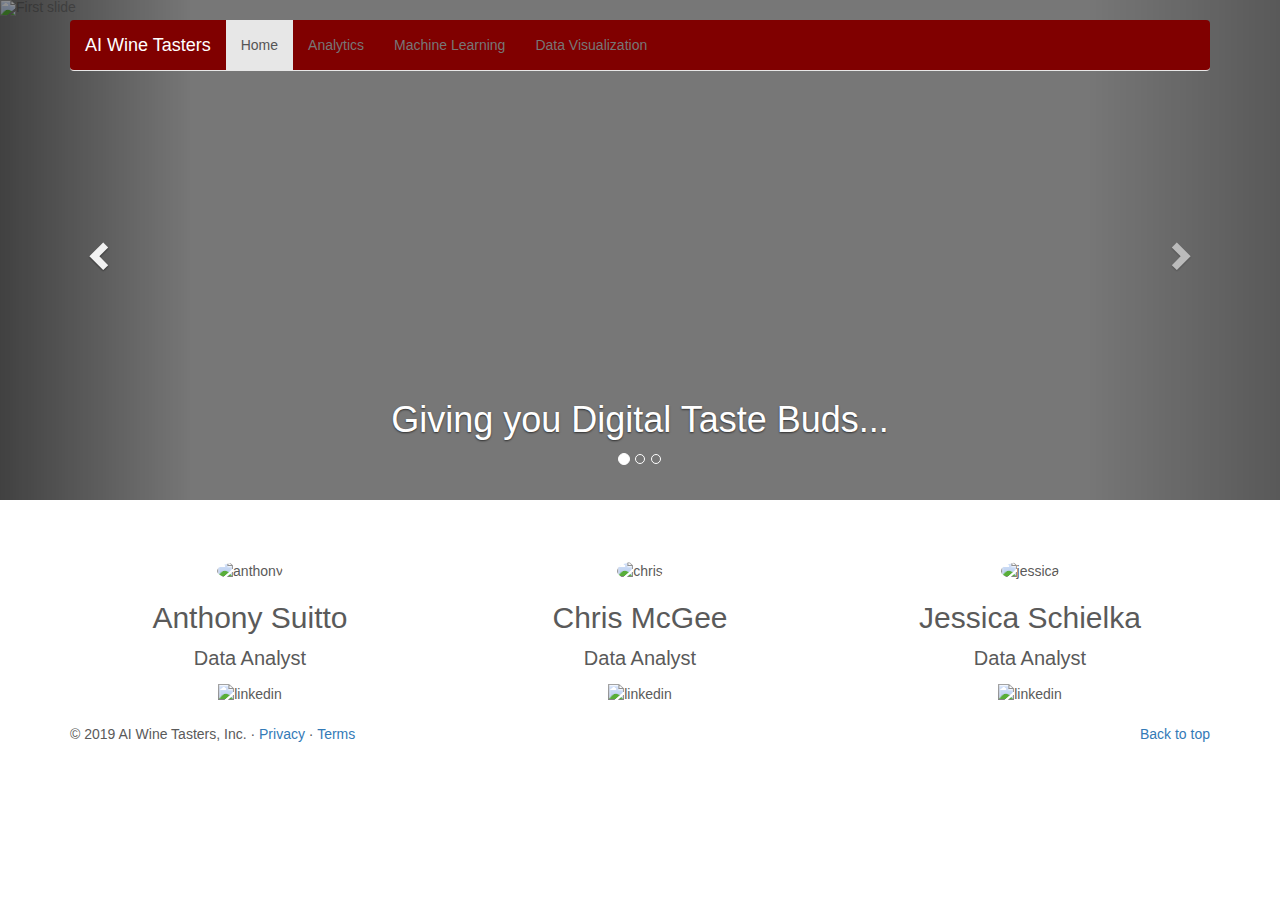
==== HTML/index.html @ 3fe29758 "HTML folder and Images" ====
<!doctype html>
<html lang="en">
  <head>
    <meta charset="utf-8">
    <meta http-equiv="X-UA-Compatible" content="IE=edge">
    <meta name="viewport" content="width=device-width, initial-scale=1">
    <!-- The above 3 meta tags *must* come first in the head; any other head content must come *after* these tags -->
    <meta name="description" content="">
    <meta name="author" content="">
    <link rel="icon" href="../../favicon.ico">

    <title>AIWT</title>

    <!-- Bootstrap -->
    <link rel="stylesheet" href="https://stackpath.bootstrapcdn.com/bootstrap/3.4.1/css/bootstrap.min.css" integrity="sha384-HSMxcRTRxnN+Bdg0JdbxYKrThecOKuH5zCYotlSAcp1+c8xmyTe9GYg1l9a69psu" crossorigin="anonymous">

    <!-- Custom styles for this template -->
    <link href="style.css" rel="stylesheet">
  </head>

<!-- NAVBAR
================================================== -->
  <body>
    <div class="navbar-wrapper">
      <div class="container">

        <nav class="navbar navbar-default navbar-static-top" style="background-color: maroon">
          <div class="container">
            <div class="navbar-header">
              <button type="button" class="navbar-toggle collapsed" data-toggle="collapse" data-target="#navbar" aria-expanded="false" aria-controls="navbar">
                <span class="sr-only">Toggle navigation</span>
                <span class="icon-bar"></span>
                <span class="icon-bar"></span>
                <span class="icon-bar"></span>
              </button>
              <a class="navbar-brand" href="#">AI Wine Tasters</a>
            </div>
            <div id="navbar" class="navbar-collapse collapse">
              <ul class="nav navbar-nav">
                <li class="active"><a href="index.html">Home</a></li>
                <li><a href="analytics.html">Analytics</a></li>
                <li><a href="#">Machine Learning</a></li>
                <li><a href="#">Data Visualization</a></li>
              </ul>
            </div>
          </div>
        </nav>

      </div>
    </div>


    <!-- Carousel
    ================================================== -->
    <div id="myCarousel" class="carousel slide" data-ride="carousel">
      <!-- Indicators -->
      <ol class="carousel-indicators">
        <li data-target="#myCarousel" data-slide-to="0" class="active"></li>
        <li data-target="#myCarousel" data-slide-to="1"></li>
        <li data-target="#myCarousel" data-slide-to="2"></li>
      </ol>
      <div class="carousel-inner" role="listbox">
        <div class="item active">
          <img class="first-slide" src="http://www.delicato.com/content/dfv/en_us/_jcr_content/id-dfv-homepage-image.img.jpg/1410998264108.jpg" alt="First slide">
          <div class="container">
            <div class="carousel-caption">
              <h1>Giving you Digital Taste Buds...</h1>
            </div>
          </div>
        </div>
        <div class="item">
          <img class="second-slide" src="[data-uri]" alt="Second slide">
          <div class="container">
            <div class="carousel-caption">
              <h1>Another example headline.</h1>
              <p>Cras justo odio, dapibus ac facilisis in, egestas eget quam. Donec id elit non mi porta gravida at eget metus. Nullam id dolor id nibh ultricies vehicula ut id elit.</p>
              <p><a class="btn btn-lg btn-primary" href="#" role="button">Learn more</a></p>
            </div>
          </div>
        </div>
        <div class="item">
          <img class="third-slide" src="[data-uri]" alt="Third slide">
          <div class="container">
            <div class="carousel-caption">
              <h1>One more for good measure.</h1>
              <p>Cras justo odio, dapibus ac facilisis in, egestas eget quam. Donec id elit non mi porta gravida at eget metus. Nullam id dolor id nibh ultricies vehicula ut id elit.</p>
              <p><a class="btn btn-lg btn-primary" href="#" role="button">Browse gallery</a></p>
            </div>
          </div>
        </div>
      </div>
      <a class="left carousel-control" href="#myCarousel" role="button" data-slide="prev">
        <span class="glyphicon glyphicon-chevron-left" aria-hidden="true"></span>
        <span class="sr-only">Previous</span>
      </a>
      <a class="right carousel-control" href="#myCarousel" role="button" data-slide="next">
        <span class="glyphicon glyphicon-chevron-right" aria-hidden="true"></span>
        <span class="sr-only">Next</span>
      </a>
    </div><!-- /.carousel -->


    <!-- Marketing messaging and featurettes
    ================================================== -->
    <!-- Wrap the rest of the page in another container to center all the content. -->

    <div class="container marketing">

      <!-- Three columns of text below the carousel -->
      <div class="row">
        <div class="col-lg-4">
          <img class="img-circle" src="images/anthony.jpg" alt="anthony" width="140" height="140">
          <h2>Anthony Suitto</h2>
          <p>Data Analyst</p>
          <img class="Linkedin" src="images/Linkedin-full-logo.png" alt="linkedin" width="80" height="20">
        </div><!-- /.col-lg-4 -->
        <div class="col-lg-4">
          <img class="img-circle" src="images/chris.jpg" alt="chris" width="140" height="140">
          <h2>Chris McGee</h2>
          <p>Data Analyst</p>
          <img class="Linkedin" src="images/Linkedin-full-logo.png" alt="linkedin" width="80" height="20">
        </div><!-- /.col-lg-4 -->
        <div class="col-lg-4">
          <img class="img-circle" src="images/jessica.jpg" alt="jessica" width="140" height="140">
          <h2>Jessica Schielka</h2>
          <p>Data Analyst</p>
          <img class="Linkedin" src="images/Linkedin-full-logo.png" alt="linkedin" width="80" height="20">
        </div><!-- /.col-lg-4 -->
      </div><!-- /.row -->


      <!-- FOOTER -->
      <footer>
        <p class="pull-right"><a href="#">Back to top</a></p>
        <p>&copy; 2019 AI Wine Tasters, Inc. &middot; <a href="#">Privacy</a> &middot; <a href="#">Terms</a></p>
      </footer>

    </div><!-- /.container -->


    <!-- Bootstrap core JavaScript
    ================================================== -->
    <!-- Placed at the end of the document so the pages load faster -->
    <script src="https://code.jquery.com/jquery-1.12.4.min.js" integrity="sha384-nvAa0+6Qg9clwYCGGPpDQLVpLNn0fRaROjHqs13t4Ggj3Ez50XnGQqc/r8MhnRDZ" crossorigin="anonymous"></script>
    <script>window.jQuery || document.write('<script src="../../assets/js/vendor/jquery.min.js"><\/script>')</script>
    <script src="../../dist/js/bootstrap.min.js"></script>
    <!-- IE10 viewport hack for Surface/desktop Windows 8 bug -->
    <script src="../../assets/js/ie10-viewport-bug-workaround.js"></script>
  </body>
</html>
---- HTML/style.css ----
/* GLOBAL STYLES
 * Padding below the footer and lighter body text
* -------------------------------------------------- */

body {
    padding-bottom: 10px;
    color: #5a5a5a;
  }
  
  
  /* CUSTOMIZE THE NAVBAR
  -------------------------------------------------- */
  
  /* Special class on .container surrounding .navbar, used for positioning it into place. */
  .navbar-wrapper {
    position: absolute;
    top: 0;
    right: 0;
    left: 0;
    z-index: 20;
  }
  
  /* Flip around the padding for proper display in narrow viewports */
  .navbar-wrapper > .container {
    padding-right: 0;
    padding-left: 0;
  }
  .navbar-wrapper .navbar {
    padding-right: 15px;
    padding-left: 15px;
    color: white;
  }
  .navbar-wrapper .navbar .container {
    width: auto;
  }

  .navbar-wrapper .navbar-brand {
    width: auto;
    color: white;
  }

  .navbar-wrapper .navbar-collapse {
    width: auto;
    color: white;
  }

  .tableauPlaceholder {
    padding-top: 80px !important;
    padding-right: 140px !important;
    padding-left: 140px !important;
    padding-bottom: 20px !important;
  }
  
  
  /* CUSTOMIZE THE CAROUSEL
  -------------------------------------------------- */
  
  /* Carousel base class */
  .carousel {
    height: 500px;
    margin-bottom: 60px;
  }
  .carousel-caption {
    z-index: 10; /* Since positioning the image, we need to help out the caption */
  }
  
  /* Declare heights because of positioning of img element */
  .carousel .item {
    height: 500px;
    background-color: #777;
  }
  .carousel-inner > .item > img {
    position: absolute;
    top: 0;
    left: 0;
    min-width: 100%;
    height: 500px;
  }
  
  
  /* MARKETING CONTENT
  -------------------------------------------------- */
  
  /* Center align the text within the three columns below the carousel */
  .marketing .col-lg-4 {
    margin-bottom: 20px;
    text-align: center;
  }
  .marketing h2 {
    font-weight: 400;
  }
  .marketing .col-lg-4 p {
    margin-right: 10px;
    margin-left: 10px;
    font-size: 20px;
  }
  
  
  /* Featurettes
  ------------------------- */
  
  .featurette-divider {
    margin: 80px 0; /* Space out the Bootstrap <hr> more */
  }
  
  /* Thin out the marketing headings */
  .featurette-heading {
    font-weight: 300;
    line-height: 1;
    letter-spacing: -1px;
  }
  
  
  /* RESPONSIVE CSS
  -------------------------------------------------- */
  
  @media (min-width: 768px) {
    /* Navbar positioning foo */
    .navbar-wrapper {
      margin-top: 20px;
    }
    .navbar-wrapper .container {
      padding-right: 15px;
      padding-left: 15px;
    }
    .navbar-wrapper .navbar {
      padding-right: 0;
      padding-left: 0;
      border-radius: 4px; /* The navbar becomes detached from the top, so we round the corners */
    }
  
    /* Bump up size of carousel content */
    .carousel-caption p {
      margin-bottom: 20px;
      font-size: 21px;
      line-height: 1.4;
    }
  
    .featurette-heading {
      font-size: 50px;
    }
  }
  
  @media (min-width: 992px) {
    .featurette-heading {
      margin-top: 120px;
    }
  }
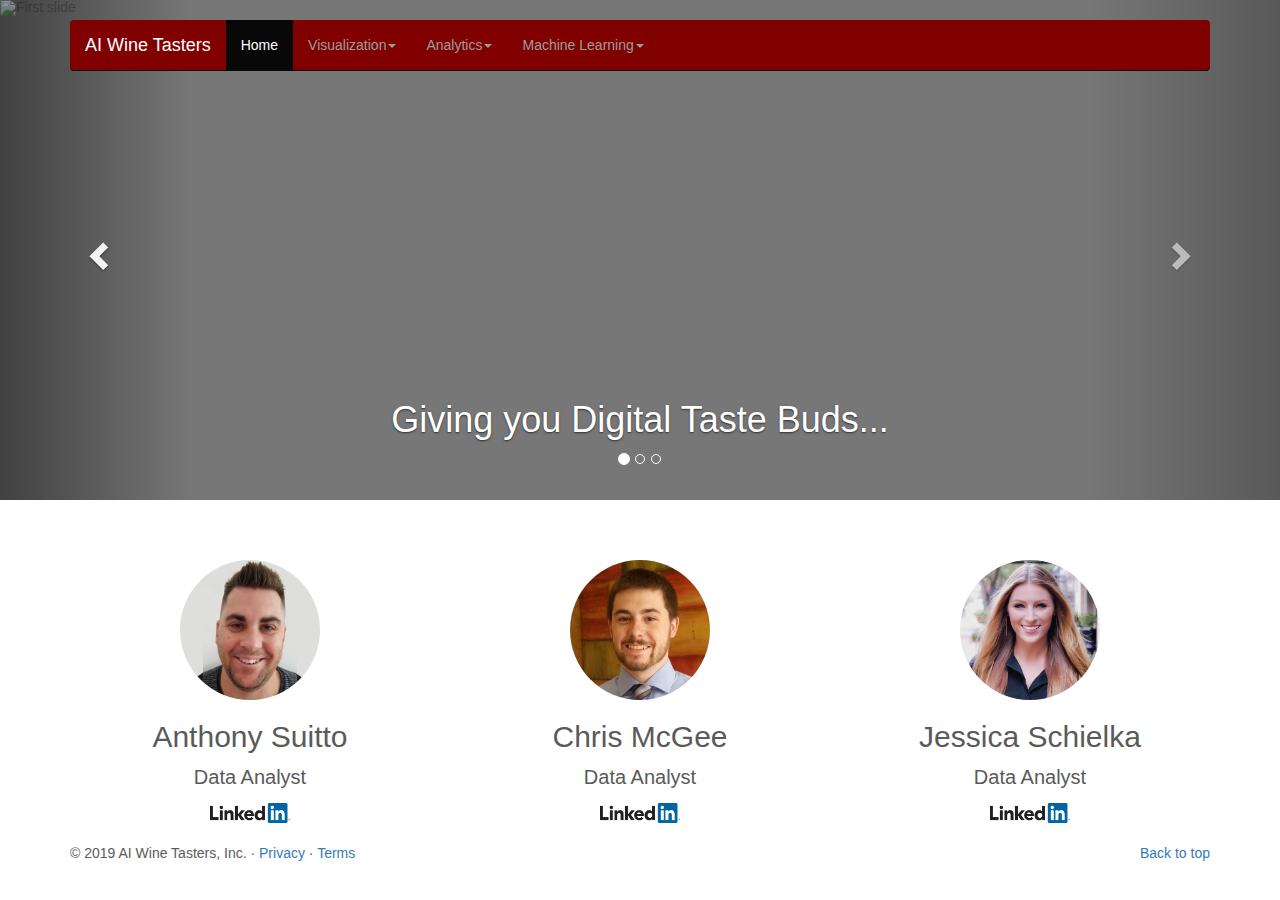
==== commit 3da3c190: "FINAL HTML and WINE STATS" ====
--- a/HTML/index.html
+++ b/HTML/index.html
@@ -20,11 +20,11 @@
 
 <!-- NAVBAR
 ================================================== -->
-  <body>
+<body>
     <div class="navbar-wrapper">
       <div class="container">
 
-        <nav class="navbar navbar-default navbar-static-top" style="background-color: maroon">
+        <nav class="navbar navbar-inverse navbar-static-top" style="background-color: maroon">
           <div class="container">
             <div class="navbar-header">
               <button type="button" class="navbar-toggle collapsed" data-toggle="collapse" data-target="#navbar" aria-expanded="false" aria-controls="navbar">
@@ -38,9 +38,30 @@
             <div id="navbar" class="navbar-collapse collapse">
               <ul class="nav navbar-nav">
                 <li class="active"><a href="index.html">Home</a></li>
-                <li><a href="analytics.html">Analytics</a></li>
-                <li><a href="#">Machine Learning</a></li>
-                <li><a href="#">Data Visualization</a></li>
+                <li class="dropdown">
+                  <a href="#" class="dropdown-toggle" data-toggle="dropdown" role="button" aria-haspopup="true" aria-expanded="false">Visualization<span class="caret"></span></a>
+                  <ul class="dropdown-menu">
+                    <li><a href="redviz.html">Red Wine</a></li>
+                    <li role="separator" class="divider"></li>
+                    <li><a href="whiteviz.html">White Wine</a></li>
+                  </ul>
+                  </li>
+                <li class="dropdown">
+                      <a href="#" class="dropdown-toggle" data-toggle="dropdown" role="button" aria-haspopup="true" aria-expanded="false">Analytics<span class="caret"></span></a>
+                      <ul class="dropdown-menu">
+                        <li><a href="redanalytics.html">Red Wine</a></li>
+                        <li role="separator" class="divider"></li>
+                        <li><a href="whiteanalytics.html">White Wine</a></li>
+                  </ul>
+                  </li>
+                <li class="dropdown">
+                    <a href="#" class="dropdown-toggle" data-toggle="dropdown" role="button" aria-haspopup="true" aria-expanded="false">Machine Learning<span class="caret"></span></a>
+                      <ul class="dropdown-menu">
+                        <li><a href="models.html">Models</a></li>
+                        <li role="separator" class="divider"></li>
+                        <li><a href="accuracies.html">Accuracies</a></li>
+                  </ul>
+                </li>
               </ul>
             </div>
           </div>
@@ -109,22 +130,22 @@
       <!-- Three columns of text below the carousel -->
       <div class="row">
         <div class="col-lg-4">
-          <img class="img-circle" src="images/anthony.jpg" alt="anthony" width="140" height="140">
+          <img class="img-circle" src="../images/anthony.jpg" alt="anthony" width="140" height="140">
           <h2>Anthony Suitto</h2>
           <p>Data Analyst</p>
-          <img class="Linkedin" src="images/Linkedin-full-logo.png" alt="linkedin" width="80" height="20">
+          <img class="Linkedin" src="../images/Linkedin-full-logo.png" alt="linkedin" width="80" height="20">
         </div><!-- /.col-lg-4 -->
         <div class="col-lg-4">
-          <img class="img-circle" src="images/chris.jpg" alt="chris" width="140" height="140">
+          <img class="img-circle" src="../images/chris.jpg" alt="chris" width="140" height="140">
           <h2>Chris McGee</h2>
           <p>Data Analyst</p>
-          <img class="Linkedin" src="images/Linkedin-full-logo.png" alt="linkedin" width="80" height="20">
+          <img class="Linkedin" src="../images/Linkedin-full-logo.png" alt="linkedin" width="80" height="20">
         </div><!-- /.col-lg-4 -->
         <div class="col-lg-4">
-          <img class="img-circle" src="images/jessica.jpg" alt="jessica" width="140" height="140">
+          <img class="img-circle" src="../images/jessica.jpg" alt="jessica" width="140" height="140">
           <h2>Jessica Schielka</h2>
           <p>Data Analyst</p>
-          <img class="Linkedin" src="images/Linkedin-full-logo.png" alt="linkedin" width="80" height="20">
+          <img class="Linkedin" src="../images/Linkedin-full-logo.png" alt="linkedin" width="80" height="20">
         </div><!-- /.col-lg-4 -->
       </div><!-- /.row -->
 
@@ -143,9 +164,10 @@
     <!-- Placed at the end of the document so the pages load faster -->
     <script src="https://code.jquery.com/jquery-1.12.4.min.js" integrity="sha384-nvAa0+6Qg9clwYCGGPpDQLVpLNn0fRaROjHqs13t4Ggj3Ez50XnGQqc/r8MhnRDZ" crossorigin="anonymous"></script>
     <script>window.jQuery || document.write('<script src="../../assets/js/vendor/jquery.min.js"><\/script>')</script>
-    <script src="../../dist/js/bootstrap.min.js"></script>
+    <script src="bootstrap.min.js"></script>
     <!-- IE10 viewport hack for Surface/desktop Windows 8 bug -->
     <script src="../../assets/js/ie10-viewport-bug-workaround.js"></script>
+  
   </body>
 </html>
 
--- a/HTML/style.css
+++ b/HTML/style.css
@@ -48,7 +48,6 @@
     padding-top: 80px !important;
     padding-right: 140px !important;
     padding-left: 140px !important;
-    padding-bottom: 20px !important;
   }
   
   
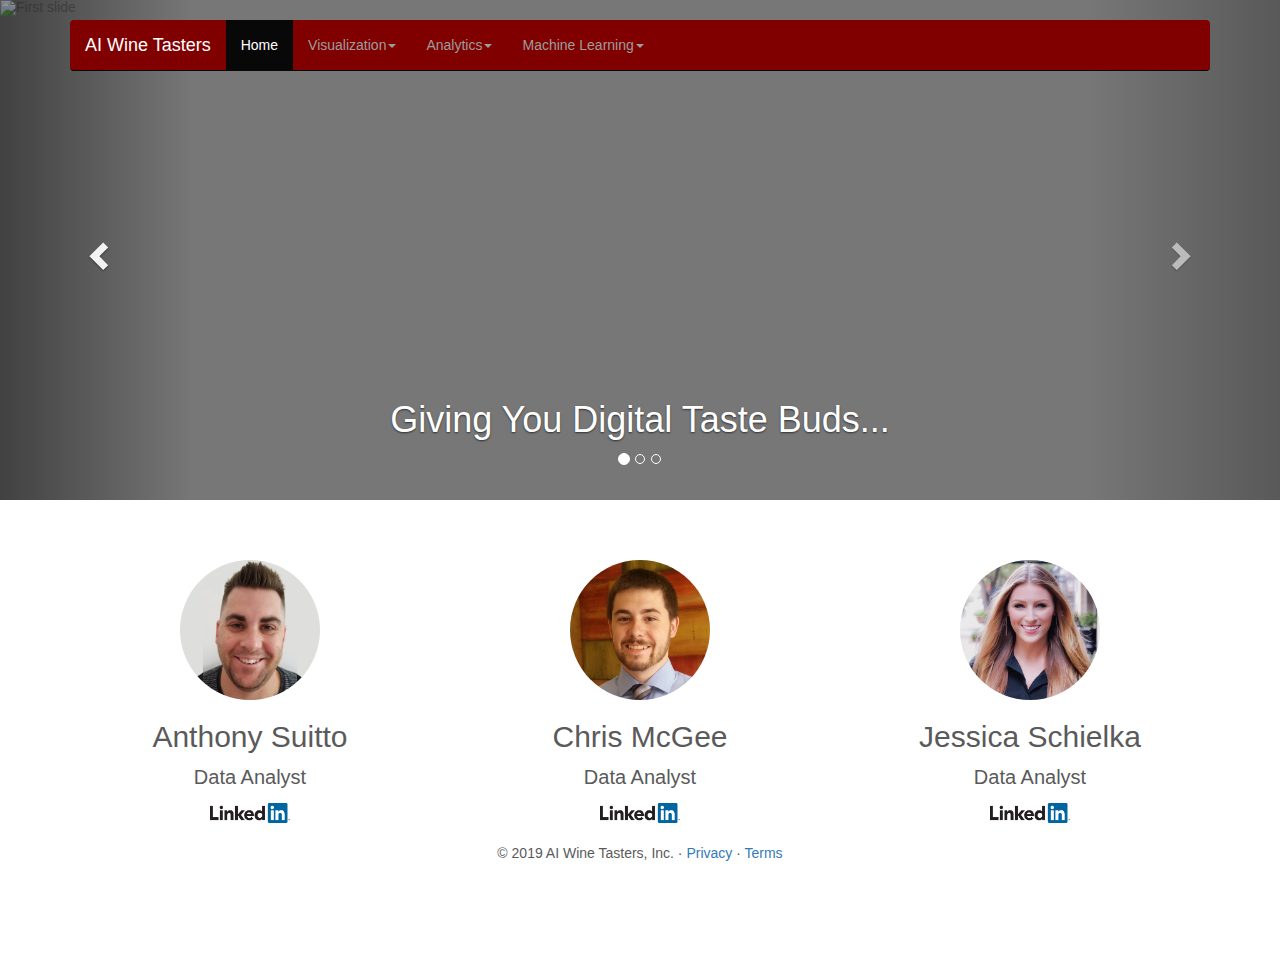
==== commit de5967ba: "FINAL" ====
--- a/HTML/index.html
+++ b/HTML/index.html
@@ -57,7 +57,10 @@
                 <li class="dropdown">
                     <a href="#" class="dropdown-toggle" data-toggle="dropdown" role="button" aria-haspopup="true" aria-expanded="false">Machine Learning<span class="caret"></span></a>
                       <ul class="dropdown-menu">
-                        <li><a href="models.html">Models</a></li>
+                        <li class="disabled"><a href="#">Models</a></li>
+                        <li><a href="threecat.html">Three Category</a></li>
+                        <li><a href="twocat.html">Two Category</a></li>
+                        <li><a href="resample.html">Re-Sample</a></li>
                         <li role="separator" class="divider"></li>
                         <li><a href="accuracies.html">Accuracies</a></li>
                   </ul>
@@ -85,27 +88,23 @@
           <img class="first-slide" src="http://www.delicato.com/content/dfv/en_us/_jcr_content/id-dfv-homepage-image.img.jpg/1410998264108.jpg" alt="First slide">
           <div class="container">
             <div class="carousel-caption">
-              <h1>Giving you Digital Taste Buds...</h1>
+              <h1>Giving You Digital Taste Buds...</h1>
             </div>
           </div>
         </div>
         <div class="item">
-          <img class="second-slide" src="[data-uri]" alt="Second slide">
+          <img class="second-slide" src="https://www.australianvintage.com.au/wp-content/uploads/2014/01/vineyardwinery_top_img01_grapes.jpg" alt="Second slide">
           <div class="container">
             <div class="carousel-caption">
-              <h1>Another example headline.</h1>
-              <p>Cras justo odio, dapibus ac facilisis in, egestas eget quam. Donec id elit non mi porta gravida at eget metus. Nullam id dolor id nibh ultricies vehicula ut id elit.</p>
-              <p><a class="btn btn-lg btn-primary" href="#" role="button">Learn more</a></p>
+              <h1>Just Like World Class Sommeliers...</h1>
             </div>
           </div>
         </div>
         <div class="item">
-          <img class="third-slide" src="[data-uri]" alt="Third slide">
+          <img class="third-slide" src="http://dininginnaples.com/wp-content/uploads/2018/10/wine-bottles-cropped.jpg" alt="Third slide">
           <div class="container">
             <div class="carousel-caption">
-              <h1>One more for good measure.</h1>
-              <p>Cras justo odio, dapibus ac facilisis in, egestas eget quam. Donec id elit non mi porta gravida at eget metus. Nullam id dolor id nibh ultricies vehicula ut id elit.</p>
-              <p><a class="btn btn-lg btn-primary" href="#" role="button">Browse gallery</a></p>
+              <h1>With Cutting Edge Technology</h1>
             </div>
           </div>
         </div>
@@ -133,27 +132,26 @@
           <img class="img-circle" src="../images/anthony.jpg" alt="anthony" width="140" height="140">
           <h2>Anthony Suitto</h2>
           <p>Data Analyst</p>
-          <img class="Linkedin" src="../images/Linkedin-full-logo.png" alt="linkedin" width="80" height="20">
+          <a href="https://www.linkedin.com/in/anthony-suitto-191b5833/"><img class="Linkedin" src="../images/Linkedin-full-logo.png" alt="linkedin" width="80" height="20"></a>
         </div><!-- /.col-lg-4 -->
         <div class="col-lg-4">
           <img class="img-circle" src="../images/chris.jpg" alt="chris" width="140" height="140">
           <h2>Chris McGee</h2>
           <p>Data Analyst</p>
-          <img class="Linkedin" src="../images/Linkedin-full-logo.png" alt="linkedin" width="80" height="20">
+          <a href="https://www.linkedin.com/in/christopher-mcgee-60702b100/"><img class="Linkedin" src="../images/Linkedin-full-logo.png" alt="linkedin" width="80" height="20"></a>
         </div><!-- /.col-lg-4 -->
         <div class="col-lg-4">
           <img class="img-circle" src="../images/jessica.jpg" alt="jessica" width="140" height="140">
           <h2>Jessica Schielka</h2>
           <p>Data Analyst</p>
-          <img class="Linkedin" src="../images/Linkedin-full-logo.png" alt="linkedin" width="80" height="20">
+          <a href="https://www.linkedin.com/in/jessicaschielka/"><img class="Linkedin" src="../images/Linkedin-full-logo.png" alt="linkedin" width="80" height="20"></a>
         </div><!-- /.col-lg-4 -->
       </div><!-- /.row -->
 
 
       <!-- FOOTER -->
       <footer>
-        <p class="pull-right"><a href="#">Back to top</a></p>
-        <p>&copy; 2019 AI Wine Tasters, Inc. &middot; <a href="#">Privacy</a> &middot; <a href="#">Terms</a></p>
+        <p class="text-center">&copy; 2019 AI Wine Tasters, Inc. &middot; <a href="#">Privacy</a> &middot; <a href="#">Terms</a></p>
       </footer>
 
     </div><!-- /.container -->
--- a/HTML/style.css
+++ b/HTML/style.css
@@ -3,7 +3,7 @@
 * -------------------------------------------------- */
 
 body {
-    padding-bottom: 10px;
+    padding-bottom: 80px;
     color: #5a5a5a;
   }
   
@@ -28,8 +28,8 @@
   .navbar-wrapper .navbar {
     padding-right: 15px;
     padding-left: 15px;
-    color: white;
   }
+
   .navbar-wrapper .navbar .container {
     width: auto;
   }
@@ -48,6 +48,11 @@
     padding-top: 80px !important;
     padding-right: 140px !important;
     padding-left: 140px !important;
+    padding-bottom: 10px !important;
+  }
+
+  .header {
+    cursor: pointer;
   }
   
   
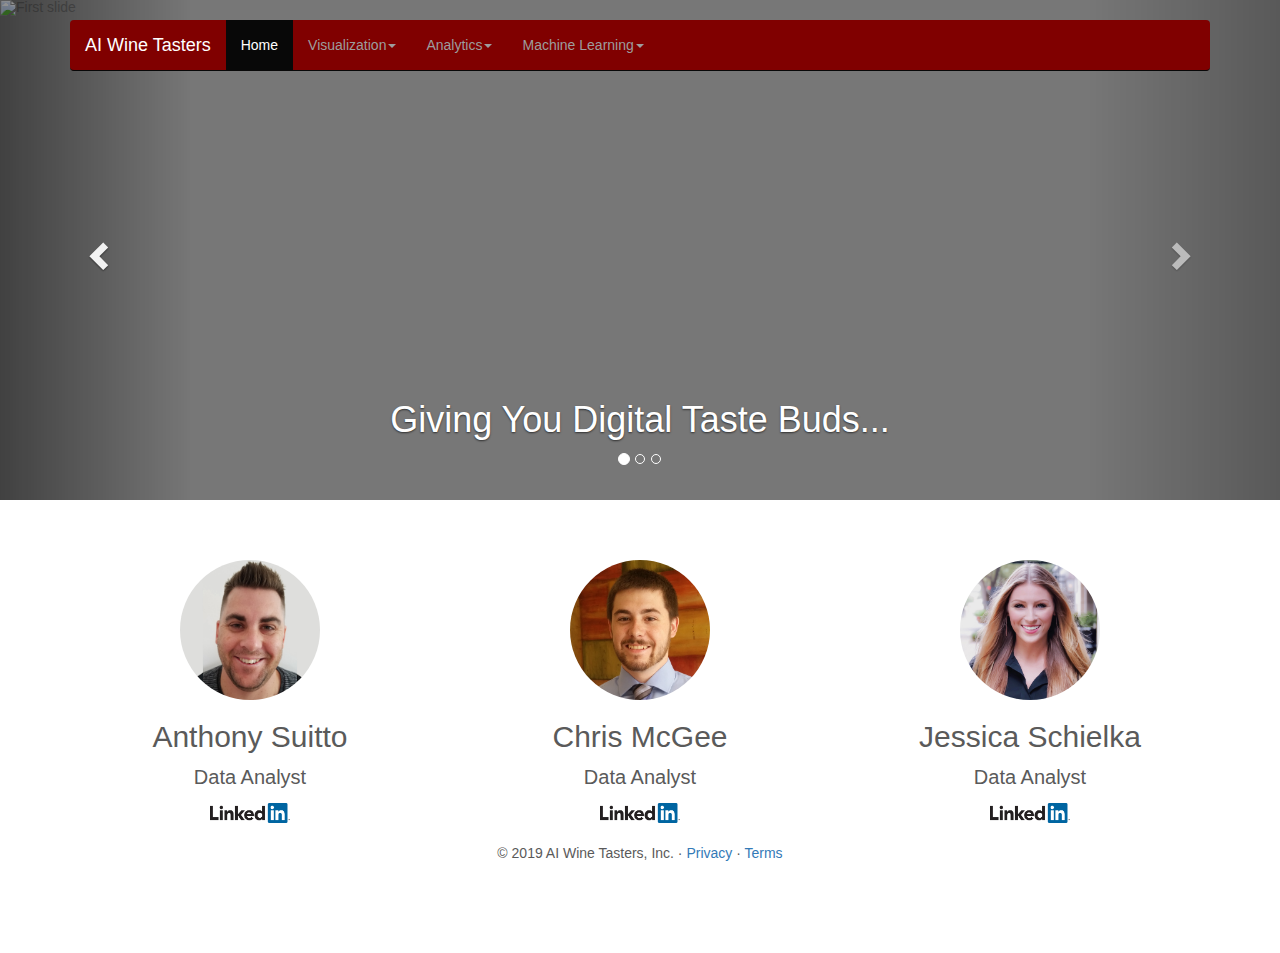
==== commit 182e8213: "final" ====
--- a/HTML/index.html
+++ b/HTML/index.html
@@ -33,7 +33,7 @@
                 <span class="icon-bar"></span>
                 <span class="icon-bar"></span>
               </button>
-              <a class="navbar-brand" href="#">AI Wine Tasters</a>
+              <a class="navbar-brand" href="index.html">AI Wine Tasters</a>
             </div>
             <div id="navbar" class="navbar-collapse collapse">
               <ul class="nav navbar-nav">
